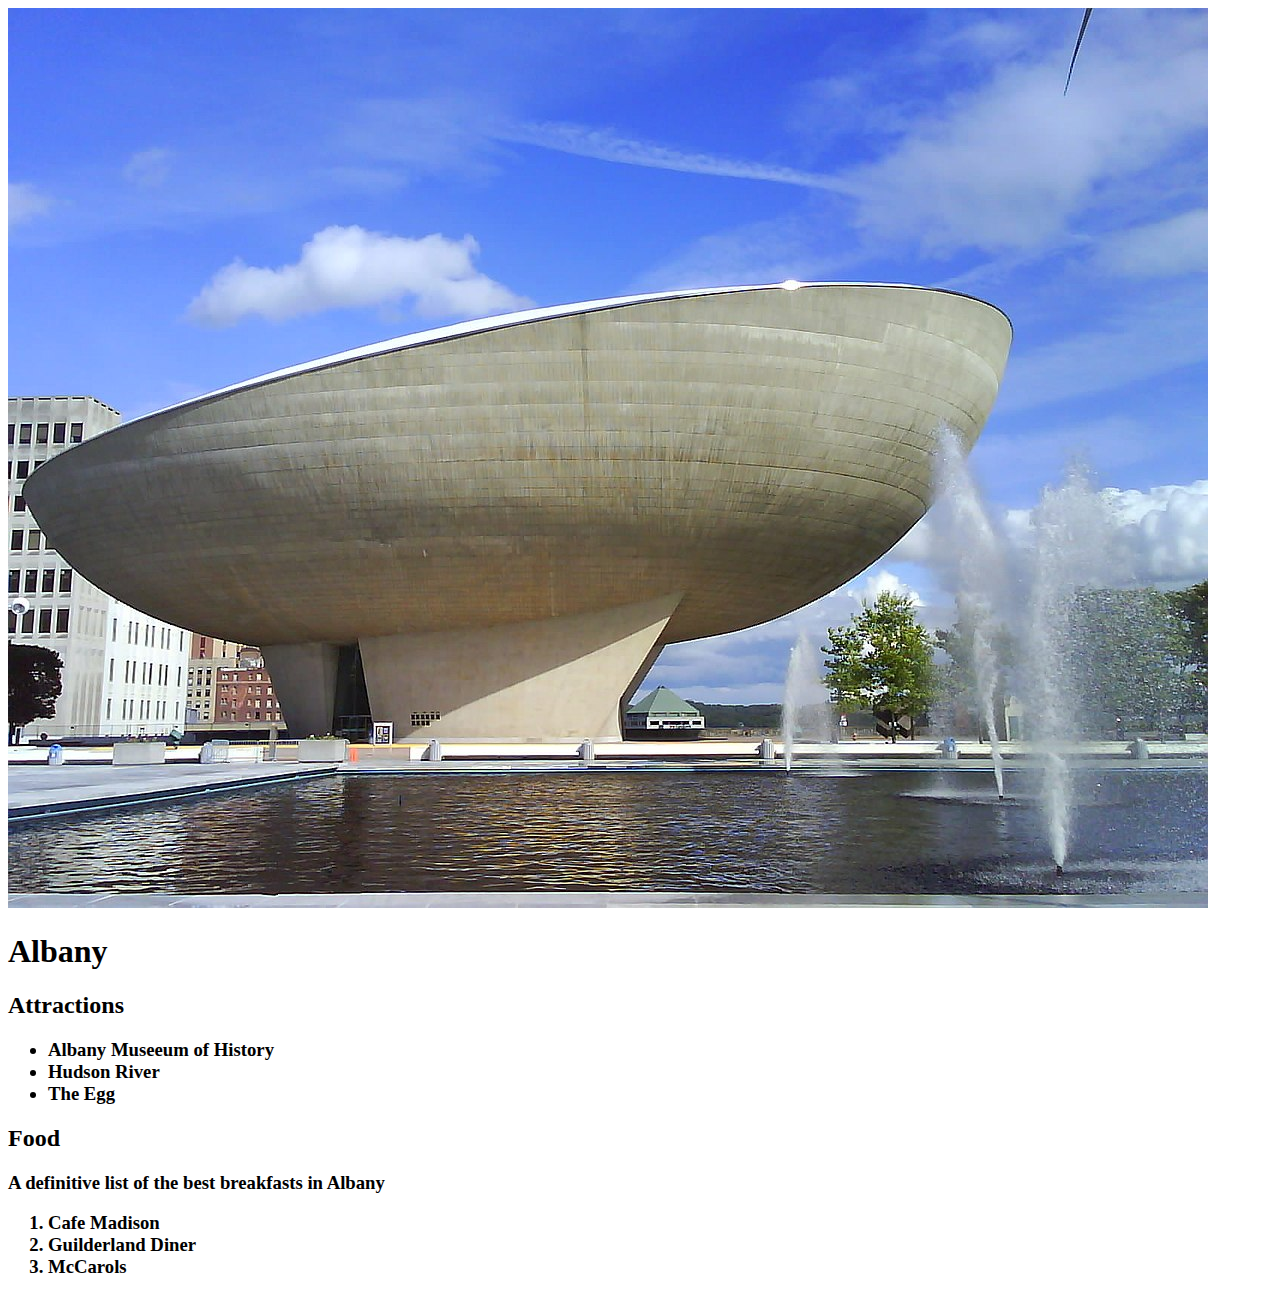
==== albany.html @ 6fc3ab85 "with shash" ====
<!DOCTYPE html>
<html>
    <head>
        <title>
            Albany
        </title>
    </head>
    <body>
        <img src="/egg.JPG" alt="The Egg, a white, spherical, modernist thearter building" />
        <h1>
            Albany
        </h1>
        <h2>
            Attractions
        </h2>
        <h3>
            <ul>
                <li>
                    Albany Museeum of History
                </li>
                <li>
                    Hudson River
                </li>
                <li>
                    The Egg

                </li>
            </ul>
        </h3>
       <h2>
           Food
       </h2>
       <h3>
           A definitive list of the best breakfasts in Albany
           <ol>
               <li>Cafe Madison</li>
               <li>Guilderland Diner</li>
               <li>McCarols</li>
           </ol>
       </h3>
    </body>
<html>
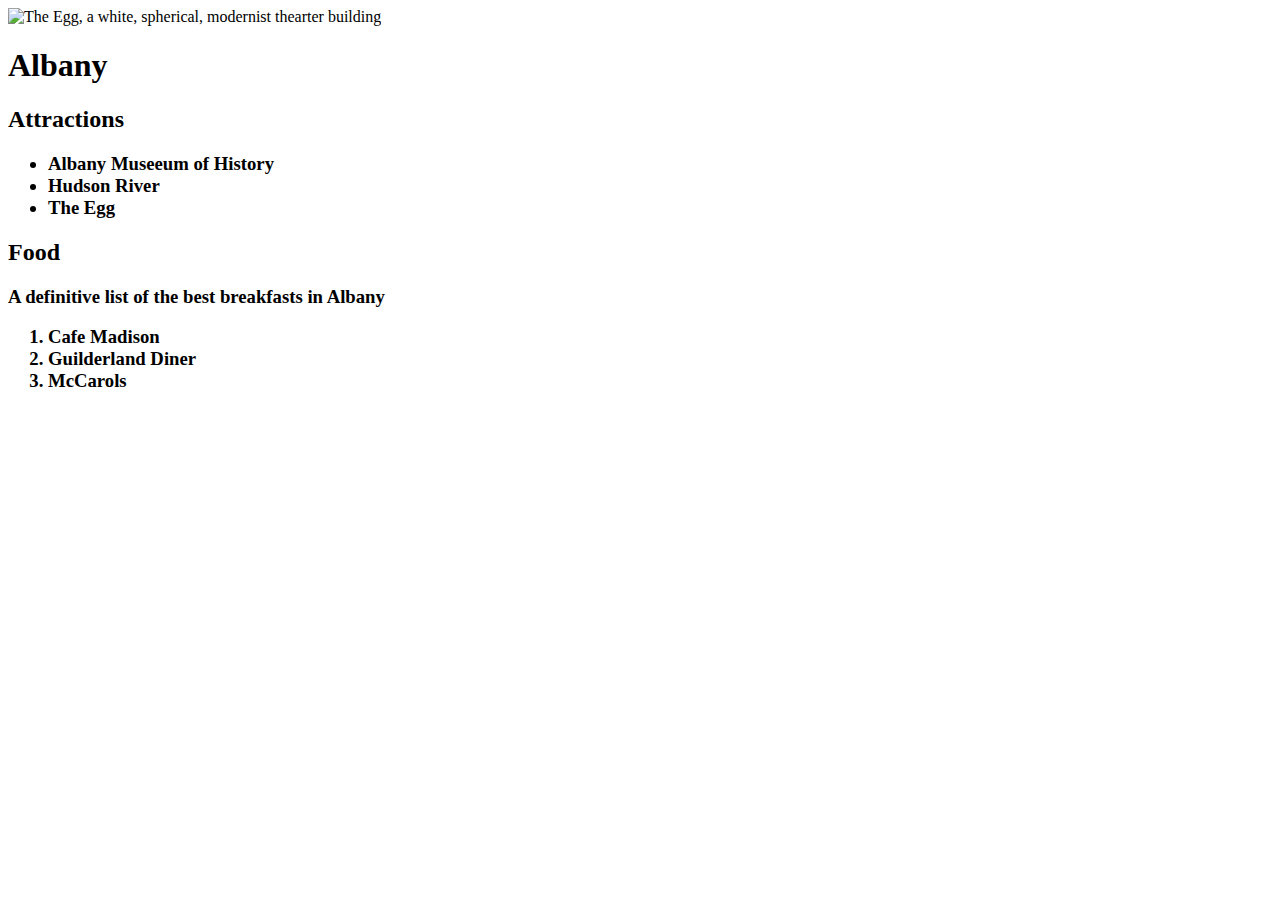
==== commit ca37d90b: "reload mage" ====
--- a/albany.html
+++ b/albany.html
@@ -6,7 +6,7 @@
         </title>
     </head>
     <body>
-        <img src="/egg.JPG" alt="The Egg, a white, spherical, modernist thearter building" />
+        <img src="/project0/egg.JPG" alt="The Egg, a white, spherical, modernist thearter building" />
         <h1>
             Albany
         </h1>
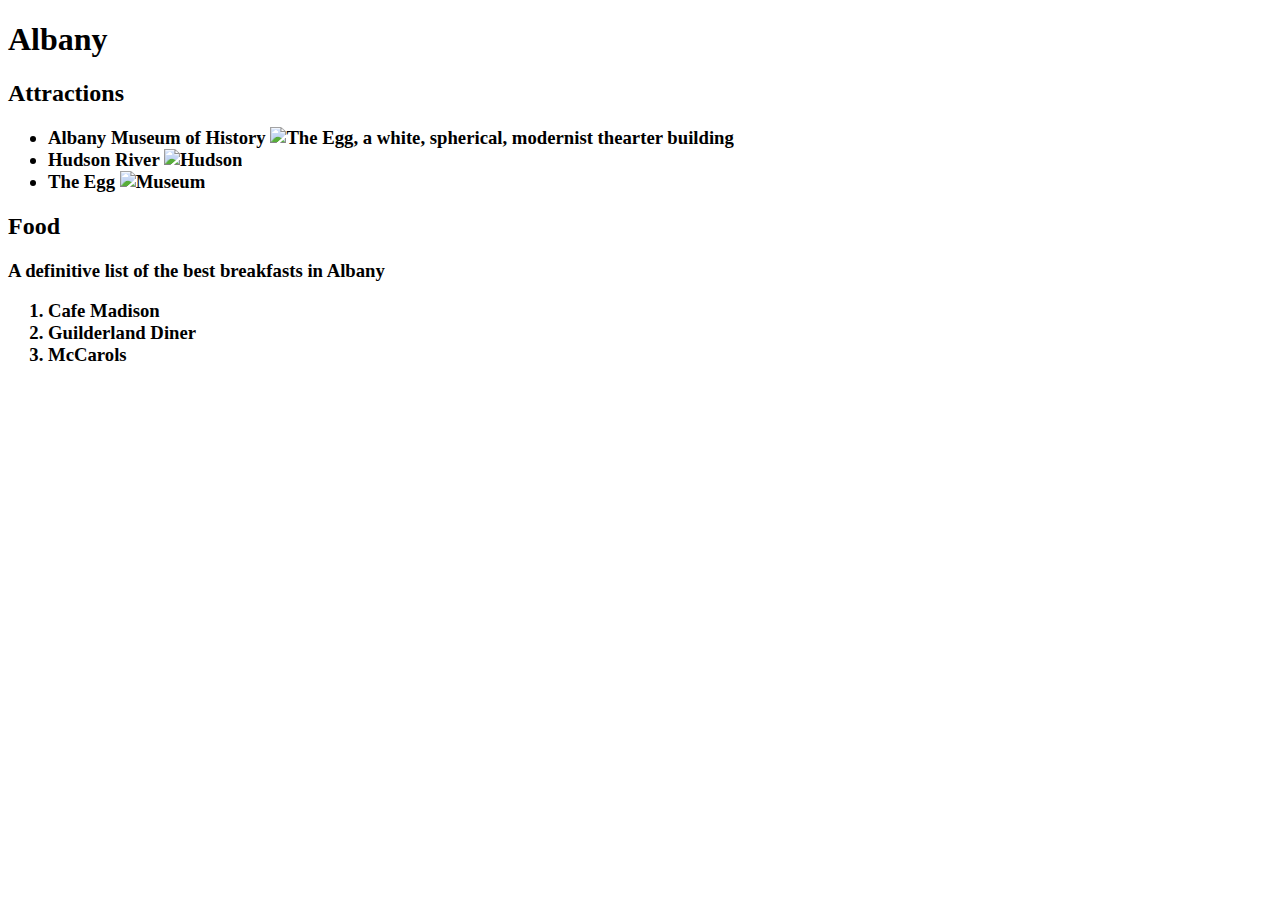
==== commit 1e0da671: "please show images" ====
--- a/albany.html
+++ b/albany.html
@@ -6,7 +6,6 @@
         </title>
     </head>
     <body>
-        <img src="/project0/egg.JPG" alt="The Egg, a white, spherical, modernist thearter building" />
         <h1>
             Albany
         </h1>
@@ -16,13 +15,16 @@
         <h3>
             <ul>
                 <li>
-                    Albany Museeum of History
+                    Albany Museum of History
+                    <img src="/project0/egg.JPG" alt="The Egg, a white, spherical, modernist thearter building" width="52"/>
                 </li>
                 <li>
                     Hudson River
+                    <img src="/project0/hudson.jpg" alt="Hudson" width="60"/>
                 </li>
                 <li>
                     The Egg
+                    <img src="/proect0/museum.jpg" alt="Museum" width=70/>
 
                 </li>
             </ul>
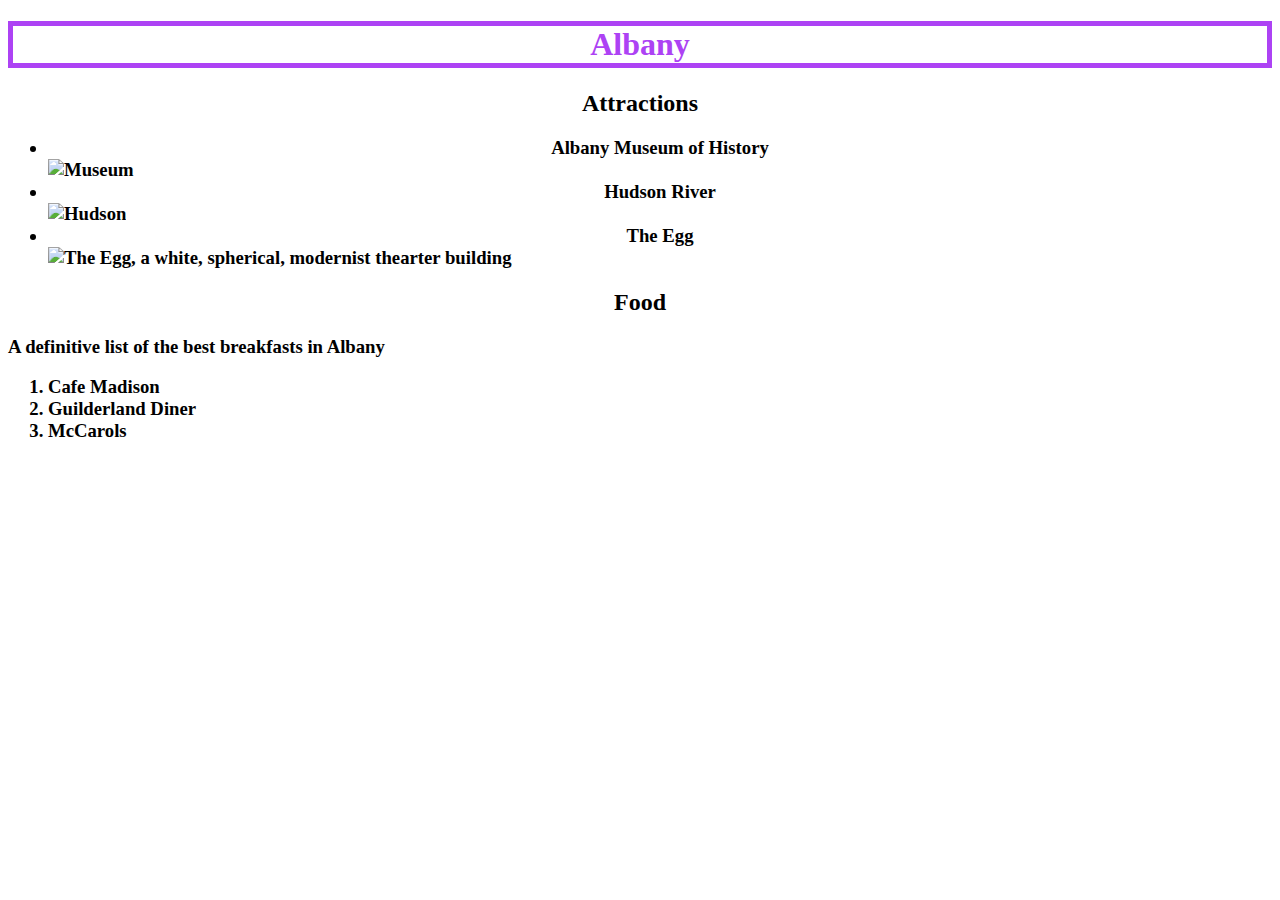
==== commit d4b63126: "general updates" ====
--- a/albany.html
+++ b/albany.html
@@ -4,6 +4,7 @@
         <title>
             Albany
         </title>
+        <link rel="stylesheet" href="styleproject0.css">
     </head>
     <body>
         <h1>
@@ -14,19 +15,18 @@
         </h2>
         <h3>
             <ul>
-                <li>
+                <li class="list">
                     Albany Museum of History
-                    <img src="/project0/egg.JPG" alt="The Egg, a white, spherical, modernist thearter building" width="52"/>
                 </li>
-                <li>
+                <img src="/proect0/albanymuseum.jpg" alt="Museum" width=200/>
+                <li class="list">
                     Hudson River
-                    <img src="/project0/hudson.jpg" alt="Hudson" width="60"/>
                 </li>
-                <li>
+                <img src="/project0/hudson.jpg" alt="Hudson" width="200"/>
+                <li class="list">
                     The Egg
-                    <img src="/proect0/museum.jpg" alt="Museum" width=70/>
-
                 </li>
+                <img src="/project0/egg.JPG" alt="The Egg, a white, spherical, modernist thearter building" width="200"/>
             </ul>
         </h3>
        <h2>
--- a/styleproject0.css
+++ b/styleproject0.css
@@ -0,0 +1,21 @@
+  h1 {
+      color: #ad42f4;
+      text-align: center;
+      border: 5px solid #ad42f4;
+  }
+
+  h2 {
+      color: black;
+      text-align: center
+  }
+  .container {
+    background-color: yellow;
+    text-align: center;
+ }
+
+ .list {
+     text-align: center;
+ }
+
+
+
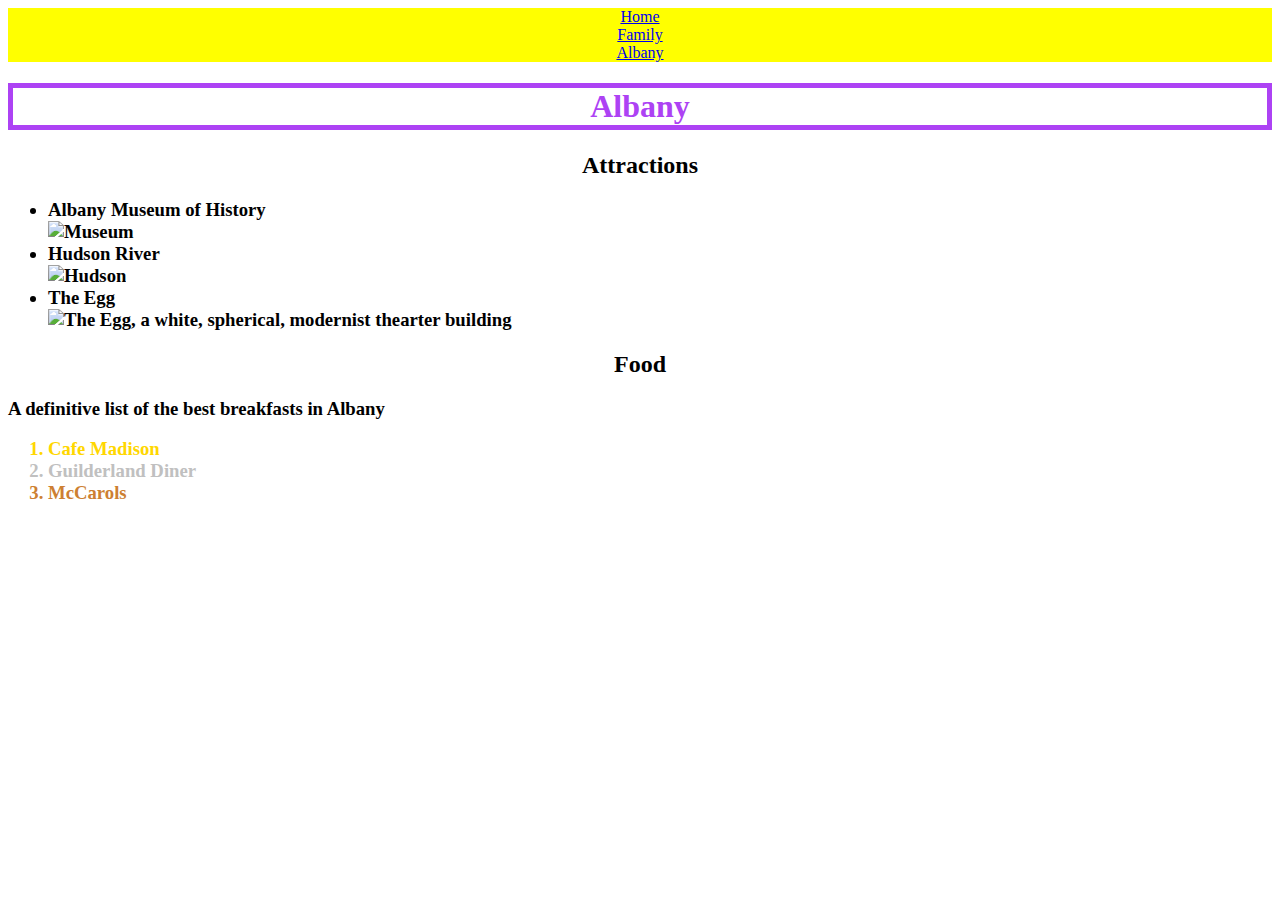
==== commit eb7ce9f8: "finished with css" ====
--- a/albany.html
+++ b/albany.html
@@ -4,9 +4,23 @@
         <title>
             Albany
         </title>
+        <link rel="stylesheet" href="https://stackpath.bootstrapcdn.com/bootstrap/4.1.1/css/bootstrap.min.css" integrity="sha384-WskhaSGFgHYWDcbwN70/dfYBj47jz9qbsMId/iRN3ewGhXQFZCSftd1LZCfmhktB" crossorigin="anonymous">
         <link rel="stylesheet" href="styleproject0.css">
     </head>
     <body>
+        <div class="container">
+            <div class="row">
+                <div class="col-sm">
+                    <a href="index.html">Home</a>
+                </div>
+                <div class="col-sm">
+                    <a href="family.html">Family</a>
+                </div>
+                <div class="col-sm">
+                    <a href="albany.html">Albany</a>
+                </div>
+            </div>
+        </div>
         <h1>
             Albany
         </h1>
@@ -16,15 +30,15 @@
         <h3>
             <ul>
                 <li class="list">
-                    Albany Museum of History
+                Albany Museum of History
                 </li>
-                <img src="/proect0/albanymuseum.jpg" alt="Museum" width=200/>
+                <img src="/project0/albanymuseum.jpg" alt="Museum" width=200/>
                 <li class="list">
-                    Hudson River
+                Hudson River
                 </li>
                 <img src="/project0/hudson.jpg" alt="Hudson" width="200"/>
                 <li class="list">
-                    The Egg
+                The Egg
                 </li>
                 <img src="/project0/egg.JPG" alt="The Egg, a white, spherical, modernist thearter building" width="200"/>
             </ul>
@@ -35,9 +49,9 @@
        <h3>
            A definitive list of the best breakfasts in Albany
            <ol>
-               <li>Cafe Madison</li>
-               <li>Guilderland Diner</li>
-               <li>McCarols</li>
+               <li id="gold">Cafe Madison</li>
+               <li id="silver">Guilderland Diner</li>
+               <li id="bronze">McCarols</li>
            </ol>
        </h3>
     </body>
--- a/styleproject0.css
+++ b/styleproject0.css
@@ -14,8 +14,16 @@
  }
 
  .list {
-     text-align: center;
+     text-align: left;
  }
 
+ #gold {
+          color: #ffd700;
+        }
 
-
+ #silver {
+          color: #C0C0C0;
+        }
+#bronze {
+          color: #cd7f32;
+}
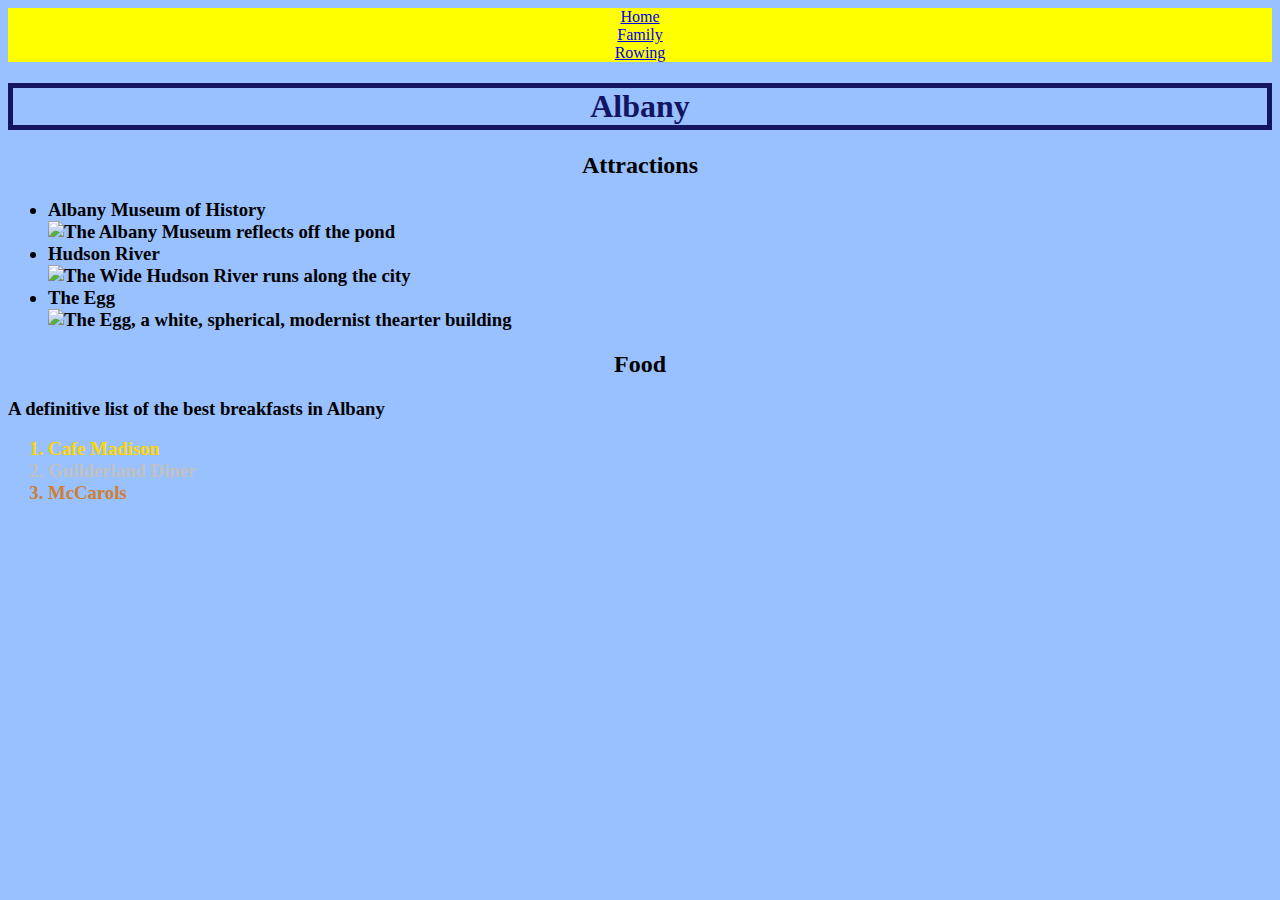
==== commit c862fdfc: "more formatting" ====
--- a/albany.html
+++ b/albany.html
@@ -1,14 +1,16 @@
 <!DOCTYPE html>
 <html>
     <head>
+        <meta name="viewport" content="width=device-width, initial-scale=1.0">
         <title>
             Albany
         </title>
         <link rel="stylesheet" href="https://stackpath.bootstrapcdn.com/bootstrap/4.1.1/css/bootstrap.min.css" integrity="sha384-WskhaSGFgHYWDcbwN70/dfYBj47jz9qbsMId/iRN3ewGhXQFZCSftd1LZCfmhktB" crossorigin="anonymous">
         <link rel="stylesheet" href="styleproject0.css">
+        <meta name="viewport" content="width=device-width, initial-scale=1.0">
     </head>
     <body>
-        <div class="container">
+        <div class="container">     <!--Create navigation bar using bootstrap columns-->
             <div class="row">
                 <div class="col-sm">
                     <a href="index.html">Home</a>
@@ -17,7 +19,7 @@
                     <a href="family.html">Family</a>
                 </div>
                 <div class="col-sm">
-                    <a href="albany.html">Albany</a>
+                    <a href="rowing.html">Rowing</a>
                 </div>
             </div>
         </div>
@@ -29,14 +31,14 @@
         </h2>
         <h3>
             <ul>
-                <li class="list">
+                <li class="list"> <!--unordered list of attractions in albany and pictures-->
                 Albany Museum of History
                 </li>
-                <img src="/project0/albanymuseum.jpg" alt="Museum" width=200/>
+                <img src="/project0/albanymuseum.jpg" alt="The Albany Museum reflects off the pond" width=200/>
                 <li class="list">
                 Hudson River
                 </li>
-                <img src="/project0/hudson.jpg" alt="Hudson" width="200"/>
+                <img src="/project0/hudson.jpg" alt="The Wide Hudson River runs along the city" width="200"/>
                 <li class="list">
                 The Egg
                 </li>
@@ -48,7 +50,7 @@
        </h2>
        <h3>
            A definitive list of the best breakfasts in Albany
-           <ol>
+           <ol>     <!--Ordered List color coded by order-->
                <li id="gold">Cafe Madison</li>
                <li id="silver">Guilderland Diner</li>
                <li id="bronze">McCarols</li>
--- a/styleproject0.css
+++ b/styleproject0.css
@@ -1,29 +1,44 @@
-  h1 {
-      color: #ad42f4;
+/*Rebecca Conway CS 33A*/
+/*Style Sheet for Project 0, .css*/
+
+
+  h1 {                    /*center titles and make liliac*/
+      color: #131563;
       text-align: center;
-      border: 5px solid #ad42f4;
+      border: 5px solid #131563;
   }
 
-  h2 {
+  h2 {                    /*center body text and make black*/
       color: black;
       text-align: center
   }
-  .container {
+
+  .container {            /*Gives hyperlinks to other pages yellow background and centers them in their columns*/
     background-color: yellow;
     text-align: center;
- }
+  }
 
- .list {
+  .list {                /*Puts list items on the left*/
      text-align: left;
- }
+  }
 
- #gold {
-          color: #ffd700;
-        }
-
+#gold {                /*codes the ids of the ordered list to gold, silver, and bronze*/
+  color:#ffd700;
+}
  #silver {
           color: #C0C0C0;
         }
 #bronze {
           color: #cd7f32;
 }
+
+@media (min-width: 500px) {    /*Makes the background periwinkle on large screens and white on smaller ones to allow for easier reading*/
+    body {
+        background-color: #99c0ff;
+    }
+}
+@media (max-width: 499px) {
+    body {
+        background-color: white;
+    }
+}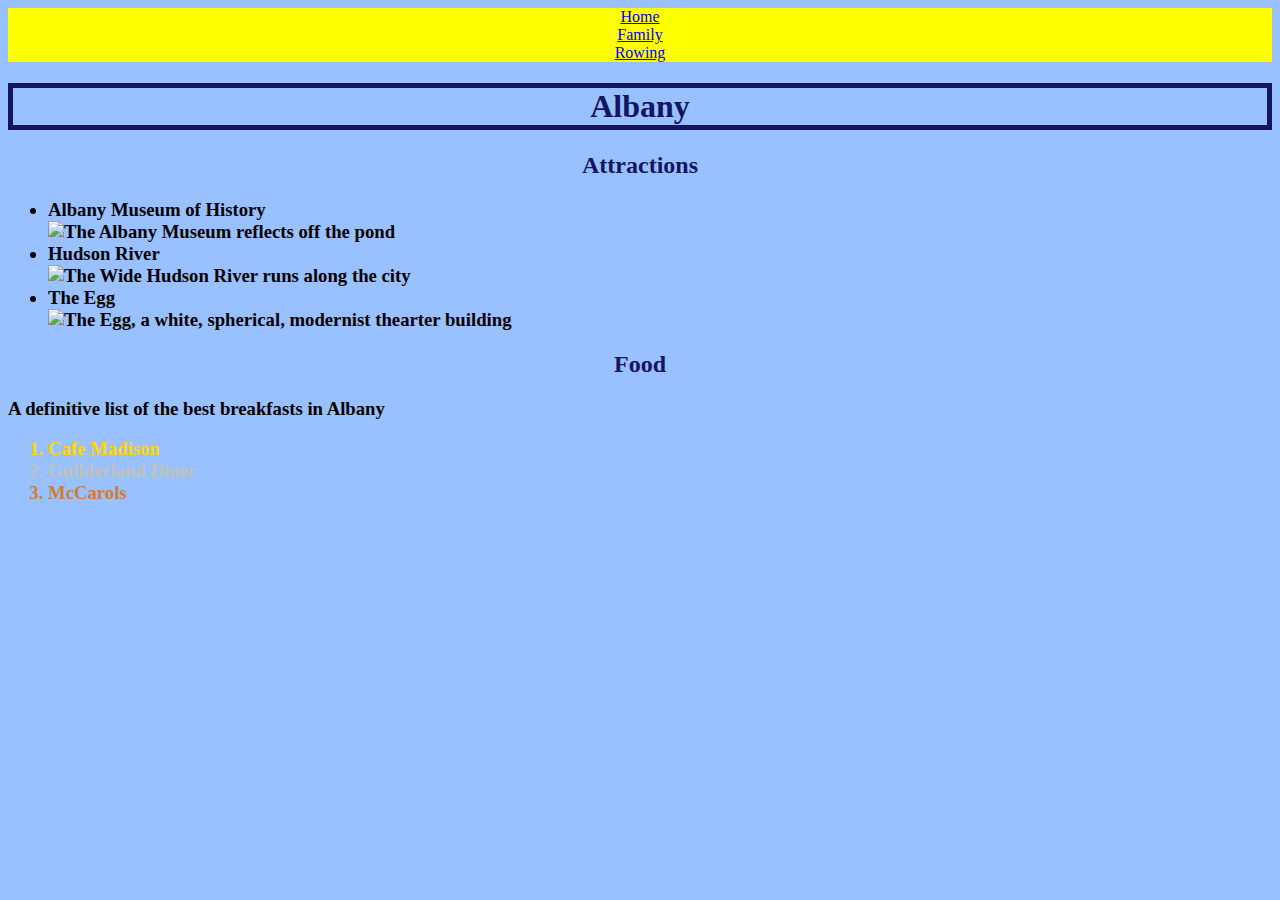
==== commit 1044b847: "almost final" ====
--- a/albany.html
+++ b/albany.html
@@ -34,15 +34,15 @@
                 <li class="list"> <!--unordered list of attractions in albany and pictures-->
                 Albany Museum of History
                 </li>
-                <img src="/project0/albanymuseum.jpg" alt="The Albany Museum reflects off the pond" width=200/>
+                <img src="/project0/albanymuseum.jpg" alt="The Albany Museum reflects off the pond" width=350/>
                 <li class="list">
                 Hudson River
                 </li>
-                <img src="/project0/hudson.jpg" alt="The Wide Hudson River runs along the city" width="200"/>
+                <img src="/project0/hudson.jpg" alt="The Wide Hudson River runs along the city" width="350"/>
                 <li class="list">
                 The Egg
                 </li>
-                <img src="/project0/egg.JPG" alt="The Egg, a white, spherical, modernist thearter building" width="200"/>
+                <img src="/project0/egg.JPG" alt="The Egg, a white, spherical, modernist thearter building" width="350"/>
             </ul>
         </h3>
        <h2>
--- a/styleproject0.css
+++ b/styleproject0.css
@@ -9,7 +9,7 @@
   }
 
   h2 {                    /*center body text and make black*/
-      color: black;
+      color: #131563;
       text-align: center
   }
 
